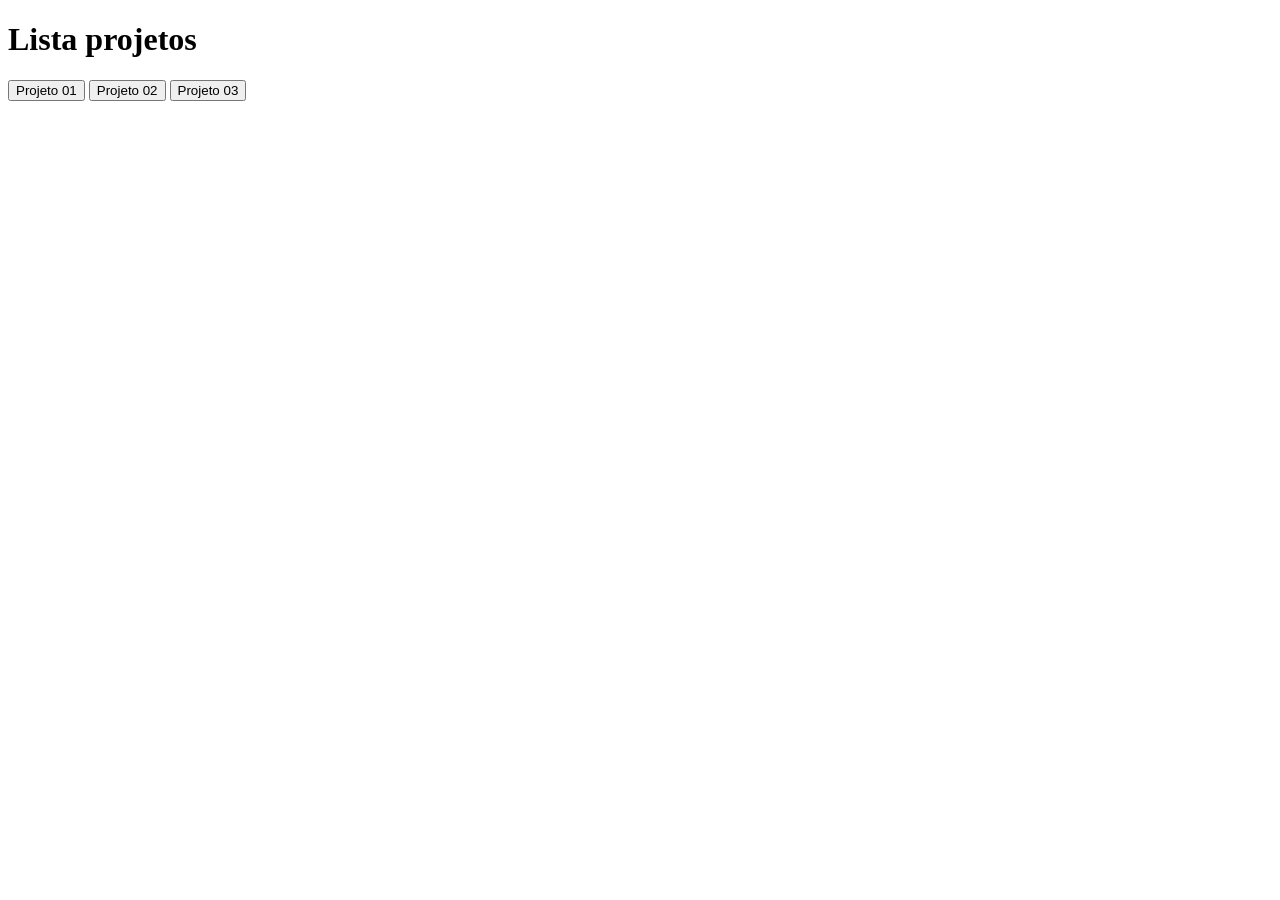
==== index.html @ 37dc6dd5 "entendendo e aplicando lógicas" ====
<!DOCTYPE html>
<html lang="pt-br">
<head>
    <meta charset="UTF-8">
    <meta name="viewport" content="width=device-width, initial-scale=1.0">
    <title>Menu</title>

    <!--fontes do google-->
    <link rel="preconnect" href="https://fonts.googleapis.com">
    <link rel="preconnect" href="https://fonts.gstatic.com" crossorigin>
    <link href="https://fonts.googleapis.com/css2?family=Montserrat:ital,wght@0,100..900;1,100..900&display=swap" rel="stylesheet">


    <!--Estilo global-->
    <link rel="stylesheet" href="./css/global.css">
</head>
<body>
    <header class="project__header">
        <h1>Lista projetos</h1>  
    </header>
    
        <section class="project__button-group">
            <input type="button" value="Projeto 01" id="inputP1">
            <input type="button" value="Projeto 02" id="inputP2">
            <input type="button" value="Projeto 03" id="inputP3">
        </section>

        <script src="./js/main.js"></script>
        <!-- <script src="../js/global.js"></script> -->
        <!-- <script src="../js/global-auto"></script> -->
</body>
</html>
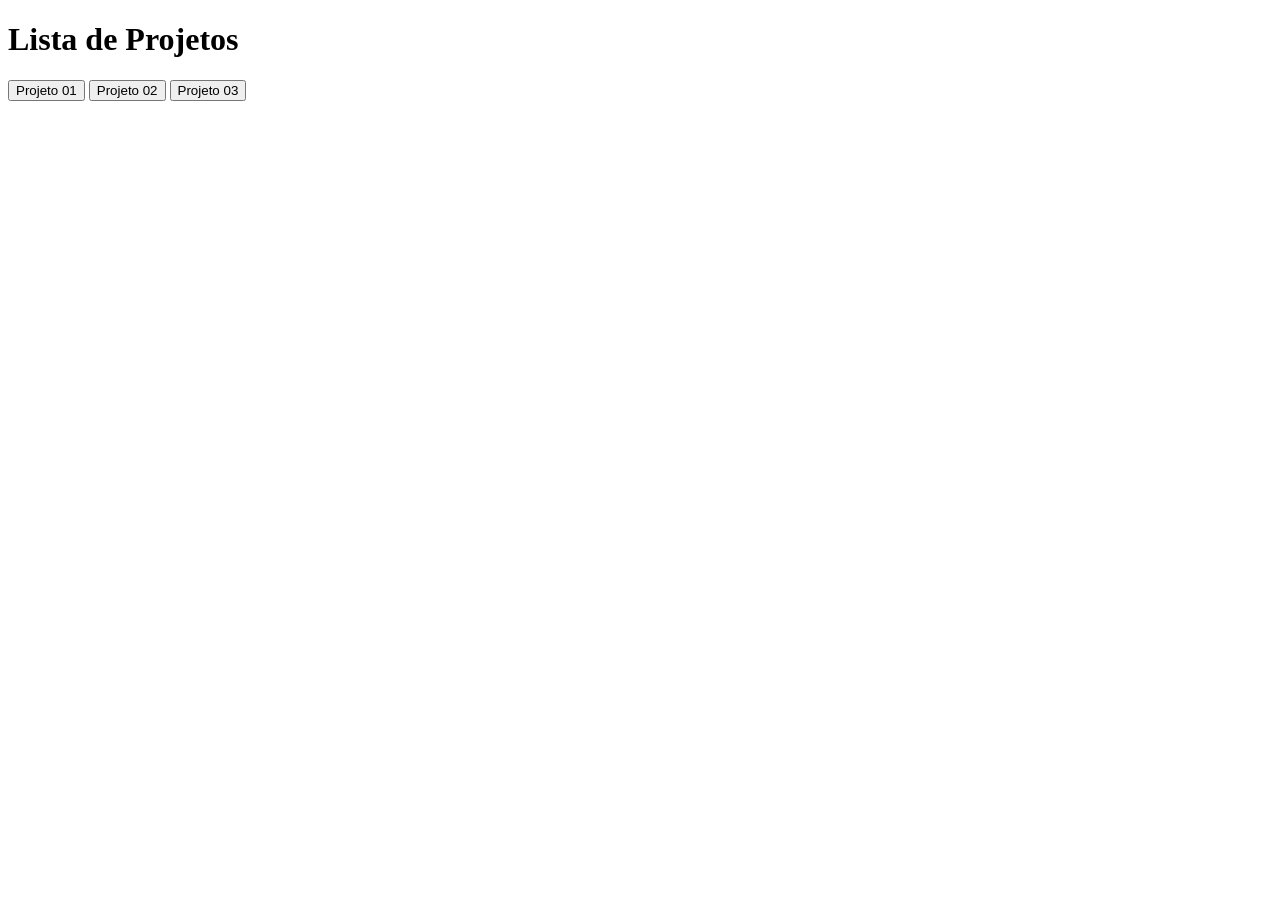
==== commit 88571749: "fazendo os botões" ====
--- a/index.html
+++ b/index.html
@@ -1,32 +1,41 @@
 <!DOCTYPE html>
 <html lang="pt-br">
+
 <head>
     <meta charset="UTF-8">
     <meta name="viewport" content="width=device-width, initial-scale=1.0">
     <title>Menu</title>
 
-    <!--fontes do google-->
+    <!-- fontes do google fonts -->
     <link rel="preconnect" href="https://fonts.googleapis.com">
     <link rel="preconnect" href="https://fonts.gstatic.com" crossorigin>
-    <link href="https://fonts.googleapis.com/css2?family=Montserrat:ital,wght@0,100..900;1,100..900&display=swap" rel="stylesheet">
+    <link href="https://fonts.googleapis.com/css2?family=Delius&display=swap" rel="stylesheet">
 
 
-    <!--Estilo global-->
+
+    <!-- estilo global -->
     <link rel="stylesheet" href="./css/global.css">
 </head>
+
 <body>
+
     <header class="project__header">
-        <h1>Lista projetos</h1>  
+        <h1>Lista de Projetos</h1>
     </header>
-    
-        <section class="project__button-group">
-            <input type="button" value="Projeto 01" id="inputP1">
-            <input type="button" value="Projeto 02" id="inputP2">
-            <input type="button" value="Projeto 03" id="inputP3">
-        </section>
 
-        <script src="./js/main.js"></script>
-        <!-- <script src="../js/global.js"></script> -->
-        <!-- <script src="../js/global-auto"></script> -->
+    <!--  -->
+    <section class="project__button-group">
+        <input type="button" value="Projeto 01" id="inputP1">
+        <input type="button" value="Projeto 02" id="inputP2">
+        <input type="button" value="Projeto 03" id="inputP3">
+    </section>
+
+
+    <script src="./js/main.js"></script>
+    <!-- <script src="../js/global.js"></script> -->
+    <!-- <script scr="../js/global-auto.js"></script> -->
+
+
 </body>
+
 </html>
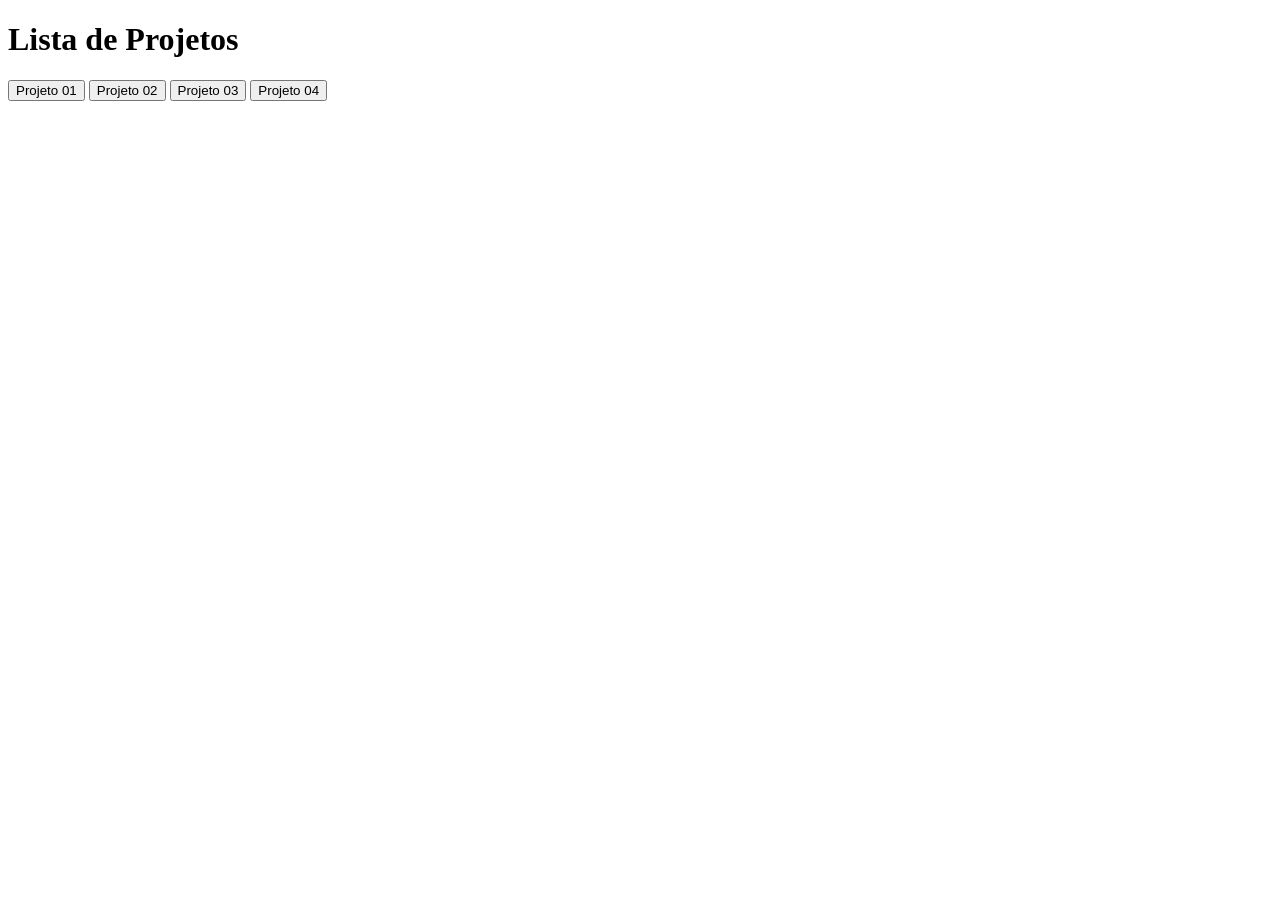
==== commit efefd065: "fazendo o global-auto.js" ====
--- a/index.html
+++ b/index.html
@@ -28,13 +28,12 @@
         <input type="button" value="Projeto 01" id="inputP1">
         <input type="button" value="Projeto 02" id="inputP2">
         <input type="button" value="Projeto 03" id="inputP3">
+        <input type="button" value="Projeto 04" id="inputP4">  
     </section>
 
-
-    <script src="./js/main.js"></script>
+    <!-- <script src="./js/main.js"></script> -->
     <!-- <script src="../js/global.js"></script> -->
-    <!-- <script scr="../js/global-auto.js"></script> -->
-
+<script src="../js/global-auto.js"></script>
 
 </body>
 
